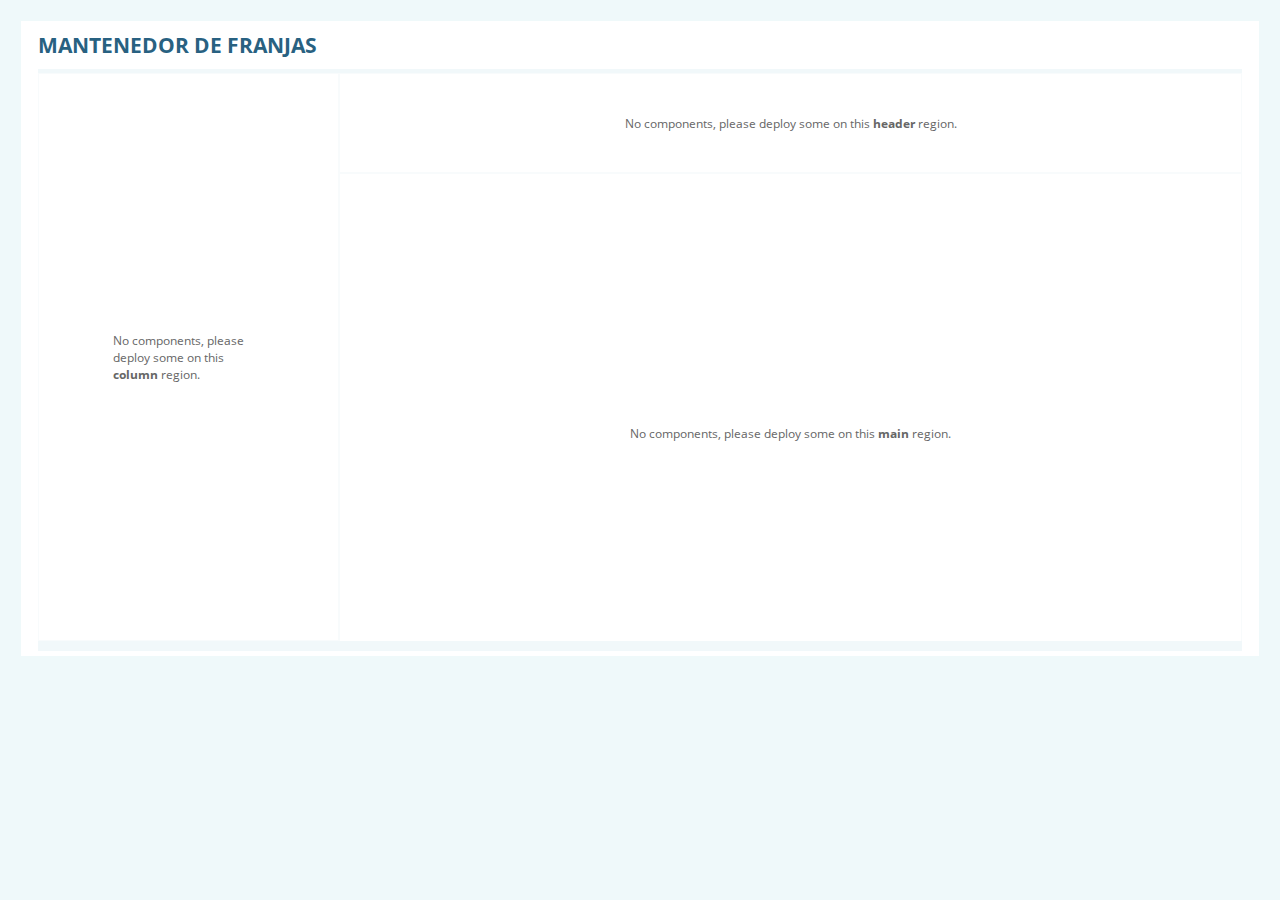
==== index.html @ ea798c57 "first commit" ====
<!doctype html>
<html>
    <head>
        <meta http-equiv="Content-Type" content="text/html; charset=utf-8">
        <link rel="stylesheet" type="text/css" href="css/darwined.css">
        <link rel="stylesheet" type="text/css" href="css/maintainer.css">
        <link rel="stylesheet" type="text/css" href="css/maintainer-responsive.css">
        <link rel="stylesheet" type="text/css" href="css/regions.css">
        <link rel="stylesheet" type="text/css" href="css/regions-responsive.css">
        <!--<script src="js/ie/modernizr.js"></script> --><!-- CSS3 old browser support -->
        <!--[if lt IE 9]>
        <script src="js/ie/selectivizr.js"></script>
        <script src="js/ie/html5.js"></script>
        <script src="js/ie/ie9.js"></script>
        <![endif]-->
    </head>
    <body>
        <div id="mainRegion"></div>
        <script data-main="js/main" src="bower_components/requirejs/require.js"></script>
    </body>
</html>
---- css/darwined.css ----
body{background-color:#eff9fa !important;background-repeat-x:initial;font-family:'Open sans';background-size:cover}
---- css/maintainer.css ----
@font-face{font-family:'Open Sans';font-style:normal;font-weight:normal;src:local('Open Sans'),local('OpenSans'),url('fonts/OpenSans-Regular.ttf') format('truetype')}@font-face{font-family:'Open Sans';font-weight:300;src:local('Open Sans'),local('OpenSans'),url('fonts/OpenSans-Light.ttf') format('truetype')}@font-face{font-family:'Open Sans';font-weight:700;src:local('Open Sans'),local('OpenSans'),url('fonts/OpenSans-Bold.ttf') format('truetype')}.center{position:absolute;left:50%;top:50%;-webkit-transform:translate(-50%, -50%);-moz-transform:translate(-50%, -50%);-o-transform:translate(-50%, -50%);transform:translate(-50%, -50%)}.maintainer{width:98%;background-color:#fff;margin:1%;display:inline-block;padding:0 17px;-webkit-box-sizing:border-box;-moz-box-sizing:border-box;box-sizing:border-box}.maintainer>.header{position:relative;z-index:99;width:100%;display:inline-block;height:56px}.maintainer>.header>.left{width:100%;float:left}.maintainer>.header h1{padding-bottom:10px;text-transform:uppercase;font-size:27px;color:#286181;font-weight:700;border-bottom:4px solid #f1f8fa;margin-top:10px}.maintainer>.container{display:inline-block;width:100%;border-bottom:10px solid #f1f8fa;height:790px}.hide{display:none}.show{display:block}
---- css/maintainer-responsive.css ----
@media only screen and (max-width:1366px){.maintainer>.header{height:47px !important}.maintainer>.header h1{font-size:21px !important}.maintainer>.container{height:568px !important}}
---- css/regions.css ----
@font-face{font-family:'Open Sans';font-style:normal;font-weight:normal;src:local('Open Sans'),local('OpenSans'),url('fonts/OpenSans-Regular.ttf') format('truetype')}@font-face{font-family:'Open Sans';font-weight:300;src:local('Open Sans'),local('OpenSans'),url('fonts/OpenSans-Light.ttf') format('truetype')}@font-face{font-family:'Open Sans';font-weight:700;src:local('Open Sans'),local('OpenSans'),url('fonts/OpenSans-Bold.ttf') format('truetype')}.center{position:absolute;left:50%;top:50%;-webkit-transform:translate(-50%, -50%);-moz-transform:translate(-50%, -50%);-o-transform:translate(-50%, -50%);transform:translate(-50%, -50%)}.hOne.region{width:100%}.hHalf.region{width:50%}.hThird.region{width:30%}.hTwo-third.region{width:70%}.hFourth.region{width:25%}.hThird-fourth.region{width:75%}.vOne.region{height:790px}.vFourth{height:198px}.vThird-fourth{height:592px}.region{min-height:100px;float:left;display:inline-block;position:relative;overflow:hidden;padding:20px;border:1px solid rgba(241,248,250,0.52);-webkit-box-sizing:border-box;-moz-box-sizing:border-box;box-sizing:border-box}.region .noDeploy{font-size:12px;color:#666;position:absolute;left:50%;top:50%;-webkit-transform:translate(-50%, -50%);-moz-transform:translate(-50%, -50%);-o-transform:translate(-50%, -50%);transform:translate(-50%, -50%)}
---- css/regions-responsive.css ----
@media only screen and (max-width:1366px){.vOne.region{height:568px !important}.vFourth{height:47px !important}.vThird-fourth{height:521px !important}}
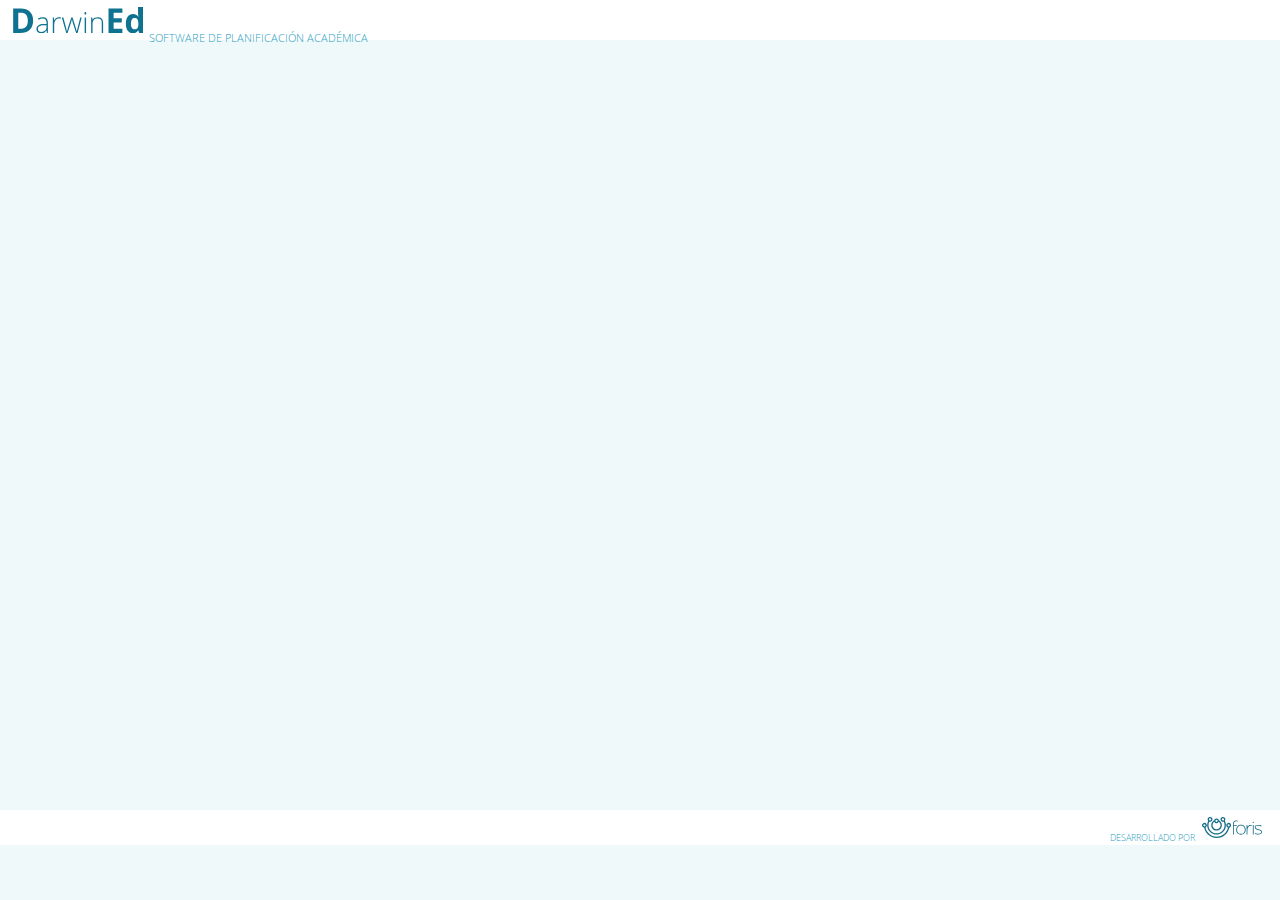
==== commit 5cb0348e: "pro maintainer" ====
--- a/index.html
+++ b/index.html
@@ -7,6 +7,11 @@
         <link rel="stylesheet" type="text/css" href="css/maintainer-responsive.css">
         <link rel="stylesheet" type="text/css" href="css/regions.css">
         <link rel="stylesheet" type="text/css" href="css/regions-responsive.css">
+        <link rel="stylesheet" type="text/css" href="css/mantenedores.css">
+        <link rel="stylesheet" type="text/css" href="css/mantenedores-responsive.css">
+        <link rel="stylesheet" type="text/css" href="assets/menu/css/menu.css">
+        <link rel="stylesheet" type="text/css" href="assets/appbar/css/appbar.css">
+        <link rel="stylesheet" type="text/css" href="assets/appmodal/css/appmodal.css">
         <!--<script src="js/ie/modernizr.js"></script> --><!-- CSS3 old browser support -->
         <!--[if lt IE 9]>
         <script src="js/ie/selectivizr.js"></script>
@@ -15,7 +20,21 @@
         <![endif]-->
     </head>
     <body>
-        <div id="mainRegion"></div>
+        <div class="mantenedores">
+            <header>
+                <a href="#" class="logoDarwined"></a><div class="frase">SOFTWARE DE PLANIFICACIÓN ACADÉMICA</div>
+                <div class="right"></div>
+            </header>
+            <main>
+                <div id="menucontainer"></div>
+                <div id="mainRegion"></div>
+            </main>
+            <footer>
+                <a href="#" class="logoForis"></a><div class="fraseEmpresa">DESARROLLADO POR</div>
+            </footer>
+        </div>
+        <div class="outer"></div>
+
         <script data-main="js/main" src="bower_components/requirejs/require.js"></script>
     </body>
 </html>
--- a/css/darwined.css
+++ b/css/darwined.css
@@ -1 +1 @@
-body{background-color:#eff9fa !important;background-repeat-x:initial;font-family:'Open sans';background-size:cover}+body{background-color:#eff9fa !important;background-repeat-x:initial;font-family:'Open sans';background-size:cover;margin:0}--- a/css/maintainer.css
+++ b/css/maintainer.css
@@ -1 +1 @@
-@font-face{font-family:'Open Sans';font-style:normal;font-weight:normal;src:local('Open Sans'),local('OpenSans'),url('fonts/OpenSans-Regular.ttf') format('truetype')}@font-face{font-family:'Open Sans';font-weight:300;src:local('Open Sans'),local('OpenSans'),url('fonts/OpenSans-Light.ttf') format('truetype')}@font-face{font-family:'Open Sans';font-weight:700;src:local('Open Sans'),local('OpenSans'),url('fonts/OpenSans-Bold.ttf') format('truetype')}.center{position:absolute;left:50%;top:50%;-webkit-transform:translate(-50%, -50%);-moz-transform:translate(-50%, -50%);-o-transform:translate(-50%, -50%);transform:translate(-50%, -50%)}.maintainer{width:98%;background-color:#fff;margin:1%;display:inline-block;padding:0 17px;-webkit-box-sizing:border-box;-moz-box-sizing:border-box;box-sizing:border-box}.maintainer>.header{position:relative;z-index:99;width:100%;display:inline-block;height:56px}.maintainer>.header>.left{width:100%;float:left}.maintainer>.header h1{padding-bottom:10px;text-transform:uppercase;font-size:27px;color:#286181;font-weight:700;border-bottom:4px solid #f1f8fa;margin-top:10px}.maintainer>.container{display:inline-block;width:100%;border-bottom:10px solid #f1f8fa;height:790px}.hide{display:none}.show{display:block}+@font-face{font-family:'Open Sans';font-style:normal;font-weight:normal;src:local('Open Sans'),local('OpenSans'),url('fonts/OpenSans-Regular.ttf') format('truetype')}@font-face{font-family:'Open Sans';font-weight:300;src:local('Open Sans'),local('OpenSans'),url('fonts/OpenSans-Light.ttf') format('truetype')}@font-face{font-family:'Open Sans';font-weight:700;src:local('Open Sans'),local('OpenSans'),url('fonts/OpenSans-Bold.ttf') format('truetype')}.center{position:absolute;left:50%;top:50%;-webkit-transform:translate(-50%, -50%);-moz-transform:translate(-50%, -50%);-o-transform:translate(-50%, -50%);transform:translate(-50%, -50%)}.userselect{-moz-user-select:none;-khtml-user-select:none;-webkit-user-select:none;user-select:none}.maintainer{width:98%;background-color:#fff;margin:1%;display:inline-block;padding:0 17px;-webkit-box-sizing:border-box;-moz-box-sizing:border-box;box-sizing:border-box}.maintainer>.header{position:relative;z-index:99;width:100%;display:inline-block;height:56px;border-bottom:4px solid #f1f8fa}.maintainer>.header>.left{width:50%;float:left}.maintainer>.header>.left>.modes{display:inline-table;float:left;margin-top:10px;width:37px;margin-right:7px;height:37px;position:relative;border:1px solid #a1bdc4;background:#a1bdc4;-webkit-border-radius:4px;-moz-border-radius:4px;-ms-border-radius:4px;-o-border-radius:4px;border-radius:4px}.maintainer>.header>.left>.modes #arrow{width:0;height:0;border-style:solid;border-width:4px 3px 0 3px;border-color:#286181 transparent transparent transparent;right:10%;position:absolute;top:30px;z-index:9}.maintainer>.header>.left>.modes ul{margin:0;padding:0}.maintainer>.header>.left>.modes li{list-style:none;width:37px;height:37px;padding:4px;background:#e3e3e3;cursor:pointer;margin:0 0 0;border:1px solid #a1bdc4;position:relative;-webkit-border-radius:4px;-moz-border-radius:4px;-ms-border-radius:4px;-o-border-radius:4px;border-radius:4px;-webkit-box-sizing:border-box;-moz-box-sizing:border-box;box-sizing:border-box}.maintainer>.header>.left>.modes li:hover{background:-moz-linear-gradient(-45deg, rgba(0,0,0,0.25) 0, rgba(0,0,0,0) 100%);background:-webkit-gradient(linear, left top, right bottom, color-stop(0, rgba(0,0,0,0.25)), color-stop(100%, rgba(0,0,0,0)));background:-webkit-linear-gradient(-45deg, rgba(0,0,0,0.25) 0, rgba(0,0,0,0) 100%);background:-o-linear-gradient(-45deg, rgba(0,0,0,0.25) 0, rgba(0,0,0,0) 100%);background:-ms-linear-gradient(-45deg, rgba(0,0,0,0.25) 0, rgba(0,0,0,0) 100%);background:linear-gradient(135deg, rgba(0,0,0,0.25) 0, rgba(0,0,0,0) 100%);filter:progid:DXImageTransform.Microsoft.gradient(startColorstr='#40000000', endColorstr='#00000000', GradientType=1)}.maintainer>.header>.left>.modes li>span{background-size:19px 19px;background-position:center center;background-repeat:no-repeat;height:22px;display:block;-moz-user-select:none;-khtml-user-select:none;-webkit-user-select:none;user-select:none}.maintainer>.header>.left>.modes .edit>span{background-image:url(../img/svg/edit.svg)}.maintainer>.header>.left>.modes .export>span{background-image:url(../img/svg/export.svg)}.maintainer>.header>.left>.modes .import>span{background-image:url(../img/svg/import.svg);margin:2px !important}.maintainer>.header>.left>h1{float:left;padding-bottom:10px;text-transform:uppercase;font-size:27px;color:#286181;font-weight:700;margin-top:10px}.maintainer>.header>.right{width:50%;float:right}.maintainer>.header>.right>.actionButton>li{display:inline-table;float:right;margin-top:0;width:43px;margin-left:7px;height:44px;position:relative;background:#a1bdc4;border:3px solid #e3e3e2;-webkit-border-radius:50%;-moz-border-radius:50%;-ms-border-radius:50%;-o-border-radius:50%;border-radius:50%}.maintainer>.header>.right>.actionButton>li>span{background-size:30px;background-position:center center;background-repeat:no-repeat;height:44px;display:block;-moz-user-select:none;-khtml-user-select:none;-webkit-user-select:none;user-select:none}.maintainer>.header>.right>.actionButton .edit>span{background-image:url(../img/svg/sinc.svg)}.maintainer>.header>.right>.actionButton .export>span{margin-top:-2px !important;background-image:url(../img/svg/export.svg)}.maintainer>.header>.right>.actionButton .import>span{background-image:url(../img/svg/import.svg)}.maintainer>.container{display:inline-block;width:100%;border-bottom:10px solid #f1f8fa;height:650px}.hide{display:none}.show{display:block}.lock{opacity:.4}--- a/css/maintainer-responsive.css
+++ b/css/maintainer-responsive.css
@@ -1 +1 @@
-@media only screen and (max-width:1366px){.maintainer>.header{height:47px !important}.maintainer>.header h1{font-size:21px !important}.maintainer>.container{height:568px !important}}+@media only screen and (max-width:1366px){.maintainer>.header{height:47px !important}.maintainer>.header h1{font-size:21px !important}.maintainer>.container{height:448px !important}.maintainer>.header>.left>.modes{width:25px;height:25px}.maintainer>.header>.left>.modes .edit>span{background-size:14px;height:17px}.maintainer>.header>.left>.modes #arrow{top:21px}.maintainer>.header>.right>.actionButton>li{width:36px;height:36px}.maintainer>.header>.right>.actionButton .edit>span{background-size:22px;height:36px}}--- a/css/regions.css
+++ b/css/regions.css
@@ -1 +1 @@
-@font-face{font-family:'Open Sans';font-style:normal;font-weight:normal;src:local('Open Sans'),local('OpenSans'),url('fonts/OpenSans-Regular.ttf') format('truetype')}@font-face{font-family:'Open Sans';font-weight:300;src:local('Open Sans'),local('OpenSans'),url('fonts/OpenSans-Light.ttf') format('truetype')}@font-face{font-family:'Open Sans';font-weight:700;src:local('Open Sans'),local('OpenSans'),url('fonts/OpenSans-Bold.ttf') format('truetype')}.center{position:absolute;left:50%;top:50%;-webkit-transform:translate(-50%, -50%);-moz-transform:translate(-50%, -50%);-o-transform:translate(-50%, -50%);transform:translate(-50%, -50%)}.hOne.region{width:100%}.hHalf.region{width:50%}.hThird.region{width:30%}.hTwo-third.region{width:70%}.hFourth.region{width:25%}.hThird-fourth.region{width:75%}.vOne.region{height:790px}.vFourth{height:198px}.vThird-fourth{height:592px}.region{min-height:100px;float:left;display:inline-block;position:relative;overflow:hidden;padding:20px;border:1px solid rgba(241,248,250,0.52);-webkit-box-sizing:border-box;-moz-box-sizing:border-box;box-sizing:border-box}.region .noDeploy{font-size:12px;color:#666;position:absolute;left:50%;top:50%;-webkit-transform:translate(-50%, -50%);-moz-transform:translate(-50%, -50%);-o-transform:translate(-50%, -50%);transform:translate(-50%, -50%)}+@font-face{font-family:'Open Sans';font-style:normal;font-weight:normal;src:local('Open Sans'),local('OpenSans'),url('fonts/OpenSans-Regular.ttf') format('truetype')}@font-face{font-family:'Open Sans';font-weight:300;src:local('Open Sans'),local('OpenSans'),url('fonts/OpenSans-Light.ttf') format('truetype')}@font-face{font-family:'Open Sans';font-weight:700;src:local('Open Sans'),local('OpenSans'),url('fonts/OpenSans-Bold.ttf') format('truetype')}.center{position:absolute;left:50%;top:50%;-webkit-transform:translate(-50%, -50%);-moz-transform:translate(-50%, -50%);-o-transform:translate(-50%, -50%);transform:translate(-50%, -50%)}.hOne.region{width:100%}.hHalf.region{width:50%}.hThird.region{width:30%}.hTwo-third.region{width:70%}.hFourth.region{width:25%}.hThird-fourth.region{width:75%}.vOne.region{height:645px}.vFourth{height:198px}.vThird-fourth{height:447px}.region{min-height:100px;float:left;display:inline-block;position:relative;overflow:hidden;padding:20px;border:1px solid rgba(241,248,250,0.52);-webkit-box-sizing:border-box;-moz-box-sizing:border-box;box-sizing:border-box}.region .noDeploy{font-size:12px;color:#666;position:absolute;left:50%;top:50%;-webkit-transform:translate(-50%, -50%);-moz-transform:translate(-50%, -50%);-o-transform:translate(-50%, -50%);transform:translate(-50%, -50%)}--- a/css/regions-responsive.css
+++ b/css/regions-responsive.css
@@ -1 +1 @@
-@media only screen and (max-width:1366px){.vOne.region{height:568px !important}.vFourth{height:47px !important}.vThird-fourth{height:521px !important}}+@media only screen and (max-width:1366px){.vOne.region{height:448px !important}.vFourth{height:47px !important}.vThird-fourth{height:401px !important}}--- a/css/mantenedores.css
+++ b/css/mantenedores.css
@@ -0,0 +1 @@
+.mantenedores header{width:100%;height:60px;background-color:#fff}.mantenedores header>.logoDarwined{width:130px;height:80%;margin-left:1%;position:relative;top:10%;background-image:url(../img/svg/logoDarwined.svg);background-size:130px;background-position:center center;background-repeat:no-repeat;display:block;float:left}.mantenedores header>.frase{position:relative;float:left;color:#2b9ec1;top:30px;left:6px;font-size:11px;font-weight:300;cursor:default}.mantenedores header>.right{float:right;margin-right:1%;height:100%}.mantenedores main{width:100%;display:inline-block}.mantenedores main>#menucontainer{width:50px;height:765px;display:block;position:relative;float:left;left:1%;top:18px;z-index:999}.mantenedores main>#mainRegion{width:97%;position:relative;float:left;left:0}.mantenedores footer{width:100%;height:50px;background-color:#fff}.mantenedores footer>.logoForis{width:70px;height:80%;margin-right:1%;position:relative;top:10%;background-image:url(../img/svg/logoForis.svg);background-size:60px;background-position:center center;background-repeat:no-repeat;display:block;float:right}.mantenedores footer>.fraseEmpresa{position:relative;float:right;color:#2b9ec1;top:21px;right:2px;font-size:9px;font-weight:300;cursor:default}--- a/css/mantenedores-responsive.css
+++ b/css/mantenedores-responsive.css
@@ -0,0 +1 @@
+@media only screen and (max-width:1366px){.mantenedores header{height:40px !important}.mantenedores footer{height:35px !important}}--- a/assets/menu/css/menu.css
+++ b/assets/menu/css/menu.css
@@ -0,0 +1 @@
+@font-face{font-family:'Open Sans';font-style:normal;font-weight:normal;src:local('Open Sans'),local('OpenSans'),url('fonts/OpenSans-Regular.ttf') format('truetype')}@font-face{font-family:'Open Sans';font-weight:300;src:local('Open Sans'),local('OpenSans'),url('fonts/OpenSans-Light.ttf') format('truetype')}@font-face{font-family:'Open Sans';font-weight:700;src:local('Open Sans'),local('OpenSans'),url('fonts/OpenSans-Bold.ttf') format('truetype')}.center{position:absolute;left:50%;top:50%;-webkit-transform:translate(-50%, -50%);-moz-transform:translate(-50%, -50%);-o-transform:translate(-50%, -50%);transform:translate(-50%, -50%)}.menu{width:50px;height:100%;position:absolute;z-index:99;font-family:"open sans";background-color:#02799a;box-sizing:border-box}.menu>.items{margin:0;padding:0}.menu>.items>.item{list-style:none;width:100%;height:50px;position:relative;border-bottom:1px solid #fff}.menu>.items>.item>.icon{width:50px;height:50px;position:absolute;top:0;left:0;background-color:#02799a;border-right:1px solid #fff}.menu>.items>.item>.icon:hover{background-color:#055e7a}.menu>.items>.item>.icon:hover+.categoria>.name{background-color:#055e7a}.menu>.items>.item>.categoria{display:none;width:155px;position:absolute;top:0;left:51px}.menu>.items>.item>.categoria>.name{width:auto;height:50px;position:relative;background-color:#02799a;padding:18px 10px;color:#fff;text-transform:uppercase;font-weight:300;font-size:10px;letter-spacing:1px;cursor:default;-webkit-box-sizing:border-box;-moz-box-sizing:border-box;box-sizing:border-box}.menu>.items>.item>.categoria>.name:hover{background-color:#055e7a}.menu>.items>.item>.categoria>.subitem{position:relative;top:1px;left:0;z-index:100;margin:0;padding:0}.menu>.items>.item>.categoria>.subitem>li{width:100%;list-style:none;height:50px;position:relative;border-bottom:1px solid #fff;margin:0;padding:0}.menu>.items>.item>.categoria>.subitem>li>.icon{width:50px;height:50px;position:absolute;top:0;left:0;background-color:#02799a;border-right:1px solid #fff}.menu>.items>.item>.categoria>.subitem>li>.icon:hover{background-color:#055e7a}.menu>.items>.item>.categoria>.subitem>li>a{width:100%;display:block;text-decoration:none;width:auto;height:50px;position:relative;background-color:#02799a;padding:18px 10px;color:#fff;text-transform:uppercase;font-weight:300;font-size:10px;letter-spacing:1px;-webkit-box-sizing:border-box;-moz-box-sizing:border-box;box-sizing:border-box}.menu>.items>.item>.categoria>.subitem>li>a:hover{background-color:#2c93af}.menu .icon{background-size:25px;background-position:center center;background-repeat:no-repeat}.menu .infraestructura{background-image:url(../img/infraestructura.svg)}.menu .institucion{background-image:url(../img/institucion.svg)}.menu .agenda{background-image:url(../img/agenda.svg)}.menu .programacion{background-image:url(../img/programacion.svg);background-size:22px}.menu .profesor{background-image:url(../img/profesores.svg);background-size:31px}--- a/assets/appbar/css/appbar.css
+++ b/assets/appbar/css/appbar.css
@@ -0,0 +1 @@
+@font-face{font-family:'Open Sans';font-style:normal;font-weight:normal;src:local('Open Sans'),local('OpenSans'),url('fonts/OpenSans-Regular.ttf') format('truetype')}@font-face{font-family:'Open Sans';font-weight:300;src:local('Open Sans'),local('OpenSans'),url('fonts/OpenSans-Light.ttf') format('truetype')}@font-face{font-family:'Open Sans';font-weight:700;src:local('Open Sans'),local('OpenSans'),url('fonts/OpenSans-Bold.ttf') format('truetype')}.center{position:absolute;left:50%;top:50%;-webkit-transform:translate(-50%, -50%);-moz-transform:translate(-50%, -50%);-o-transform:translate(-50%, -50%);transform:translate(-50%, -50%)}.centervertical{position:absolute;top:50%;-webkit-transform:translate(0, -50%);-moz-transform:translate(0, -50%);-o-transform:translate(0, -50%);transform:translate(0, -50%)}.appbar{height:100%;position:relative;margin-top:20px;margin-right:20px}.appbar>.item{color:#2b9ec1;float:left}.appbar>.item>#escenarios{font-size:14px;font-weight:700;cursor:pointer;text-transform:uppercase;margin-right:4px}.appbar>.item>#menuapps{cursor:pointer;margin:0 10px;background-image:url(../img/menuapps.svg);width:17px;height:17px;display:block;margin-top:1px}.appbar>.item>#messages{cursor:pointer;margin:0 2px;background-image:url(../img/messages.svg);width:15px;height:21px;display:block;margin-top:0}.appbar>.item>#messages>span{color:#fff;font-size:9px;position:relative;top:-6px;left:5px;text-align:center;pointer-events:none}--- a/assets/appmodal/css/appmodal.css
+++ b/assets/appmodal/css/appmodal.css
@@ -0,0 +1 @@
+@font-face{font-family:'Open Sans';font-style:normal;font-weight:normal;src:local('Open Sans'),local('OpenSans'),url('fonts/OpenSans-Regular.ttf') format('truetype')}@font-face{font-family:'Open Sans';font-weight:300;src:local('Open Sans'),local('OpenSans'),url('fonts/OpenSans-Light.ttf') format('truetype')}@font-face{font-family:'Open Sans';font-weight:700;src:local('Open Sans'),local('OpenSans'),url('fonts/OpenSans-Bold.ttf') format('truetype')}.center{position:absolute;left:50%;top:50%;-webkit-transform:translate(-50%, -50%);-moz-transform:translate(-50%, -50%);-o-transform:translate(-50%, -50%);transform:translate(-50%, -50%)}.centervertical{position:absolute;top:50%;-webkit-transform:translate(0, -50%);-moz-transform:translate(0, -50%);-o-transform:translate(0, -50%);transform:translate(0, -50%)}.appmodal{display:block;background:white;position:absolute;z-index:99;border:1px solid #2b9ec1}.appmodal>.triangle{position:absolute;top:-17px;z-index:100;width:30px;height:18px;background-image:url(../img/whitearrow.svg);background-size:34px;background-position:center center;background-repeat:no-repeat}